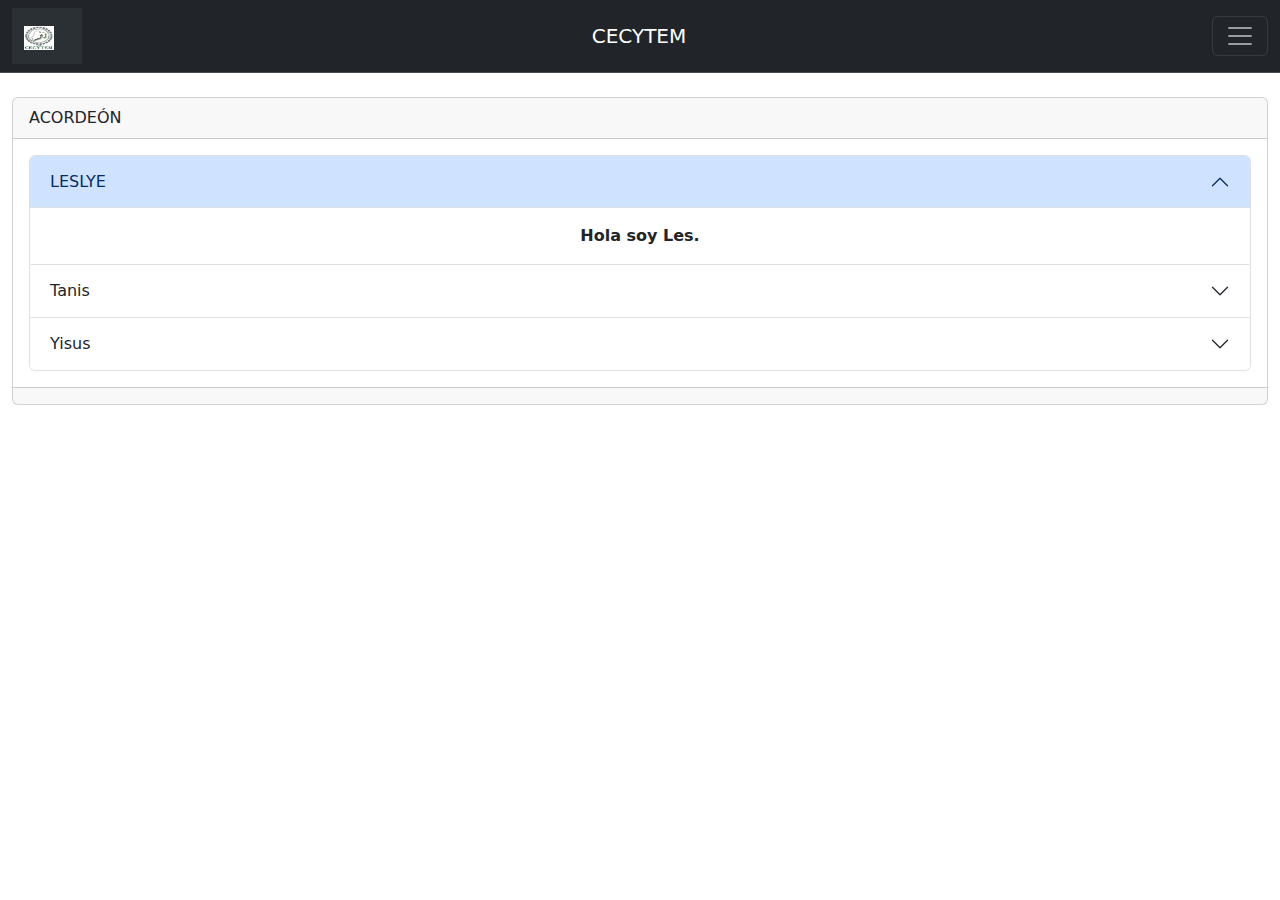
==== a.html @ 27ab99b4 "Eliminé carpeta bootstrap" ====
<!DOCTYPE html>
<html lang="en">
<head>
    <meta charset="UTF-8">
    <meta name="viewport" content="width=device-width, initial-scale=1.0">
    <title>BOOTSTRAP</title>
    <link rel="stylesheet" href="style.css">
    <link rel="stylesheet" href="https://cdn.jsdelivr.net/npm/bootstrap-icons@1.11.3/font/bootstrap-icons.min.css">

    <link href="https://cdn.jsdelivr.net/npm/bootstrap@5.3.3/dist/css/bootstrap.min.css" rel="stylesheet" integrity="sha384-QWTKZyjpPEjISv5WaRU9OFeRpok6YctnYmDr5pNlyT2bRjXh0JMhjY6hW+ALEwIH" crossorigin="anonymous">
    
  



</head>
<body>

    <nav class="navbar bg-dark border-bottom border-body" data-bs-theme="dark">
        <div class="container-fluid">
            <nav class="navbar bg-body-tertiary">
                <div class="container">
                  <a class="navbar-brand" href="#">
                    <img src="c.jpg" alt="Bootstrap" width="30" height="24">
                  </a>
                </div>
              </nav>

              

          <a class="navbar-brand" href="#">CECYTEM</a>
          <button class="navbar-toggler" type="button" data-bs-toggle="collapse" data-bs-target="#navbarNav" aria-controls="navbarNav" aria-expanded="false" aria-label="Toggle navigation">
            <span class="navbar-toggler-icon"></span>
          </button>
          <div class="collapse navbar-collapse" id="navbarNav">
            <ul class="navbar-nav">
              <li class="nav-item">
                <a class="nav-link active" aria-current="page" href="index.html"><i class="bi bi-house-door"></i> HOME </a>
              </li>
              <li class="nav-item">
                <a class="nav-link" href="mo.html"><i class="bi bi-filetype-html"></i> MODAL </a>
              </li>
              <li class="nav-item">
                <a class="nav-link" href="ca.html"><i class="bi bi-card-image"></i> CARRUSEL </a>
              </li>
              <li class="nav-item">
                <a class="nav-link" href="ta.html"><i class="bi bi-table"></i> TABLA </a>
              </li>
              <li class="nav-item">
                <a class="nav-link" href="fo.html"><i class="bi bi-ui-checks-grid"></i> FORMULARIO </a>
              </li>
              <li class="nav-item">
                <a class="nav-link" href="a.html"><i class="bi bi-box2-heart"></i> ACORDEÓN </a>
              </li>
              <li class="nav-item">
                <a class="nav-link" href="bo.html"><i class="bi bi-check-circle-fill"></i> BOTONES </a>
              </li>
            </ul>
          </div>
        </div>
      </nav>

      <div class="container-fluid">
        <div class="card mt-4">
            <div class="card-header">
            ACORDEÓN
            </div>
            <div class="card-body text-center">
                
                <div class="accordion" id="accordionExample">
                    <div class="accordion-item">
                      <h2 class="accordion-header">
                        <button class="accordion-button" type="button" data-bs-toggle="collapse" data-bs-target="#collapseOne" aria-expanded="true" aria-controls="collapseOne">
                         LESLYE
                        </button>
                      </h2>
                      <div id="collapseOne" class="accordion-collapse collapse show" data-bs-parent="#accordionExample">
                        <div class="accordion-body">
                          <strong>Hola soy Les.</strong>
                        </div>
                      </div>
                    </div>
                    <div class="accordion-item">
                      <h2 class="accordion-header">
                        <button class="accordion-button collapsed" type="button" data-bs-toggle="collapse" data-bs-target="#collapseTwo" aria-expanded="false" aria-controls="collapseTwo">
                         Tanis
                        </button>
                      </h2>
                      <div id="collapseTwo" class="accordion-collapse collapse" data-bs-parent="#accordionExample">
                        <div class="accordion-body">
                          <strong>Soy Tanis y estudio Programación</strong>
                        </div>
                      </div>
                    </div>
                    <div class="accordion-item">
                      <h2 class="accordion-header">
                        <button class="accordion-button collapsed" type="button" data-bs-toggle="collapse" data-bs-target="#collapseThree" aria-expanded="false" aria-controls="collapseThree">
                         Yisus
                        </button>
                      </h2>
                      <div id="collapseThree" class="accordion-collapse collapse" data-bs-parent="#accordionExample">
                        <div class="accordion-body">
                          <strong>Holaa, estudio en CECyTEM TECAMAC.</strong> 
                        </div>
                      </div>
                    </div>
                  </div>
            </div>
            <div class="card-footer text-body-secondary">
               
            </div>
        </div>        
    </div>

    <script src="https://cdn.jsdelivr.net/npm/bootstrap@5.3.3/dist/js/bootstrap.bundle.min.js" 
    integrity="sha384-YvpcrYf0tY3lHB60NNkmXc5s9fDVZLESaAA55NDzOxhy9GkcIdslK1eN7N6jIeHz" crossorigin="anonymous"></script>


</body>
</html>
---- style.css ----
*{
    margin: 0;
    padding: 0;
    box-sizing: border-box;
}

.carousel{
    height: 400px;
    width: 800px;
}
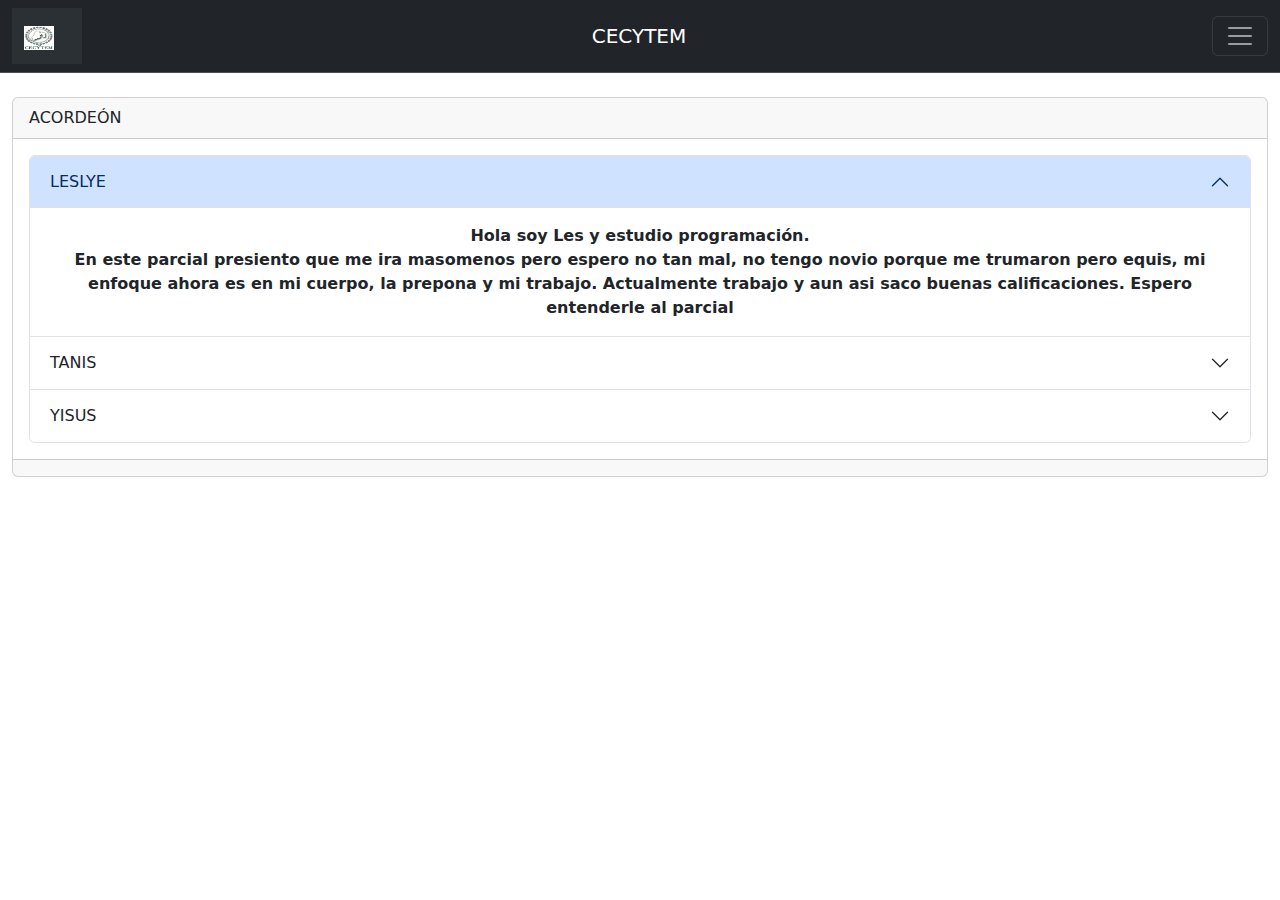
==== commit 59c8fa10: "Update a.html" ====
--- a/a.html
+++ b/a.html
@@ -76,31 +76,47 @@
                       </h2>
                       <div id="collapseOne" class="accordion-collapse collapse show" data-bs-parent="#accordionExample">
                         <div class="accordion-body">
-                          <strong>Hola soy Les.</strong>
+                          <strong>Hola soy Les y estudio programación.
+                            <br>
+                            En este parcial presiento que me ira masomenos pero espero no tan mal, no tengo novio porque me trumaron pero equis, mi enfoque ahora es en mi cuerpo, la prepona y mi trabajo. Actualmente trabajo y aun asi saco buenas calificaciones. Espero entenderle al parcial
+                          </strong>
                         </div>
                       </div>
                     </div>
+
+
+
                     <div class="accordion-item">
                       <h2 class="accordion-header">
                         <button class="accordion-button collapsed" type="button" data-bs-toggle="collapse" data-bs-target="#collapseTwo" aria-expanded="false" aria-controls="collapseTwo">
-                         Tanis
+                         TANIS
                         </button>
                       </h2>
                       <div id="collapseTwo" class="accordion-collapse collapse" data-bs-parent="#accordionExample">
                         <div class="accordion-body">
-                          <strong>Soy Tanis y estudio Programación</strong>
+                          <strong>Soy Tanis y estudio Programación
+                            <br>
+                            Este parcial se que no me ira mal porque yo se que puedo y soy inteligente, puedo con todo y soy responsable, mi noviecillo se llama Tamalito y tambien es todo un programador y lo quiero mucho, en mi tiempo libre le hago dibujitos lindos y nos respetamos y queremos mucho
+
+                          </strong>
                         </div>
                       </div>
                     </div>
+
+
+
                     <div class="accordion-item">
                       <h2 class="accordion-header">
                         <button class="accordion-button collapsed" type="button" data-bs-toggle="collapse" data-bs-target="#collapseThree" aria-expanded="false" aria-controls="collapseThree">
-                         Yisus
+                         YISUS
                         </button>
                       </h2>
                       <div id="collapseThree" class="accordion-collapse collapse" data-bs-parent="#accordionExample">
                         <div class="accordion-body">
-                          <strong>Holaa, estudio en CECyTEM TECAMAC.</strong> 
+                          <strong>Holaa soy Yisus y estudio programación.
+                            <br>
+                            Soy todo un programador y codigo que no me sale me lo invento hasta que quede, me gusta la amiga de tanis (karlita), tambien estudia programación, este parcial espero me vaya bien y sino yo se que di lo máximo de mi.
+                          </strong> 
                         </div>
                       </div>
                     </div>
@@ -117,4 +133,4 @@
 
 
 </body>
-</html>+</html>
